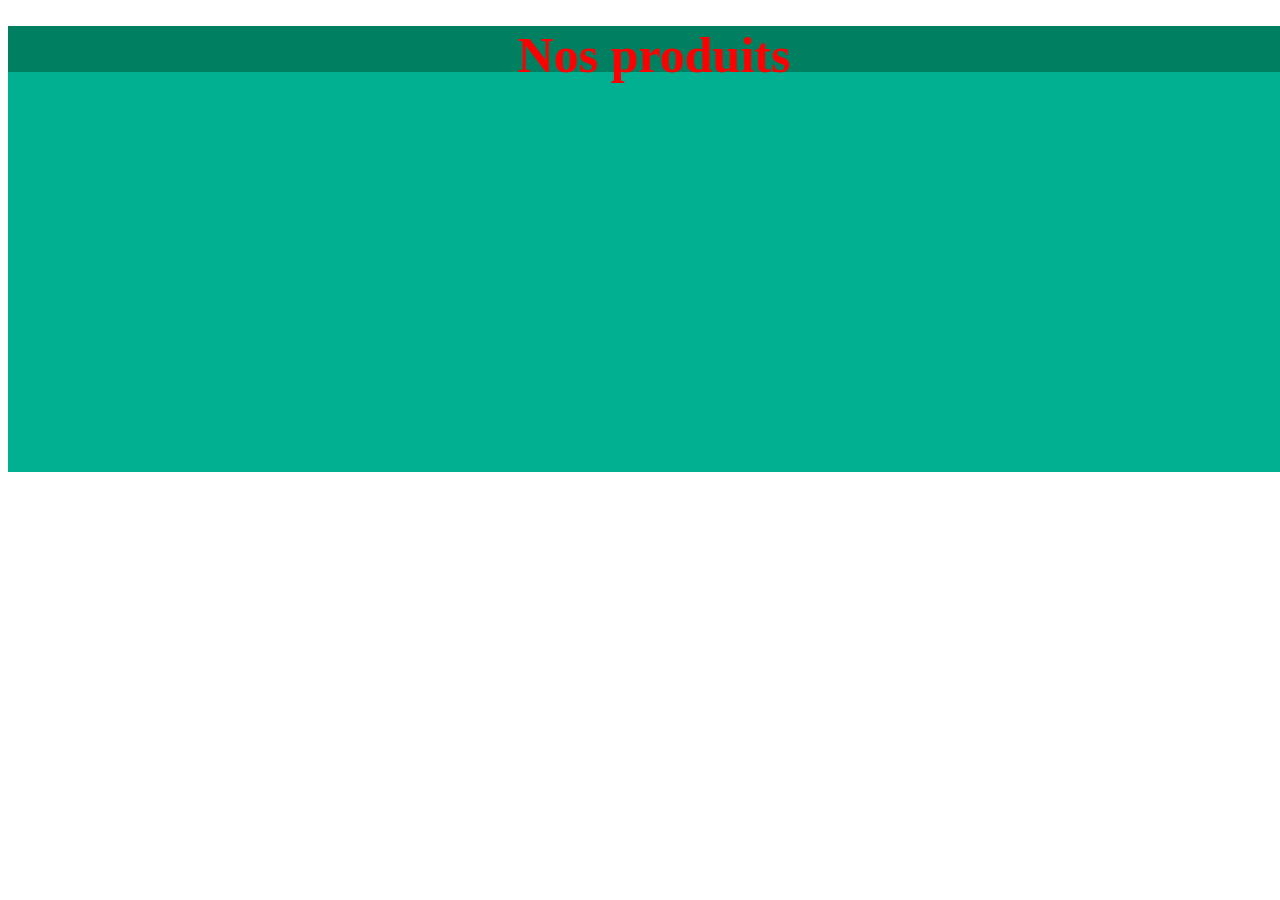
==== index2.html @ 75f25fa1 "add all things" ====
<!DOCTYPE html>
<html>
  <head>
    <link rel="stylesheet" href="style.css">
    <meta charset="utf-8">
    <title>Nos produits</title>
  </head>
  <body>
    <header>
      <h1>Nos produits</h1>
      <section>
        <img class="pc"src="../images/p.png" alt="">
        <img class="comp"src="../images/1.png" alt="">
        <img class="mini"src="../images/7.png" alt="">

          <img class="mini2"src="../images/l.png" alt="">

          <img class="mini3"src="../images/8.png" alt="">
          <img class="mini4"src="../images/4.png" alt="">
          <img class="mini5"src="../images/a.png" alt="">
          <img class="mini6"src="../images/5.png" alt="">
          <img class="mini7"src="../images/6.png" alt="">
      </section>
  </body>
</html>
---- style.css ----
header{
background-color: #008060;
width: 1292px;
height: 100px;
margin-top: -8px;
}



img {
  width: 250px;

}

input{
  float: right;
  -moz-user-select: none;
  moz-user-select: none;
   background-color: #f2f2f2 ;
   border: 1px solid #f2f2f2 ;
   border-radius: 2px;
   color: #757575 ;
   cursor: default;
   margin-top: 10px;
   font-family: arial,sans-serif;
}

div {
  text-align: center;
  margin-top: -12px;
}

.shooping {

  color: white;
  float: right;
  width: 30px;
  margin-top: 7px;
}

.acceuil {
  color: white;
  font-weight: bold;
}

.informatique {
  color: white;
  font-weight: bold;
}

.téléphone {
  color: white;
  font-weight: bold;
}
.qui {
  color: white;
  font-weight: bold;
}

.contact {
  color: white;
  font-weight: bold;
  margin-right:
}



section {
  background-color: #00B090;
  width: 1292px;
  height: 400px;
  margin-top: -45px;

}

p {
  font-weight: bold;
  color: white;
padding-top: 40px;
  margin-left: 780px;
  font-size: 40px;
}

.c {
  margin-left: 800px;
  width: 30px;
}


.ligne {
  color: white;
  font-size: 30px;
  margin-left: 845px;
  margin-top: -77px;
}

.flèche {
  margin-left: 800px;
  width: 30px;
}

.ligne2 {
  color: white;
  font-size: 30px;
  margin-left: 845px;
  margin-top: -77px;
}

.flèche2 {
  margin-left: 800px;
  width: 30px;
}

.ligne3 {
  color: white;
  font-size: 30px;
  margin-left: 845px;
  margin-top: -77px;
}

.m {
  width: 700px;
  margin-top: -840px;
}

article {
  margin-top: -42px;
  background-color: white;
  width: 1292px;
height: 700px;
}

h1 {
  font-size: 50px;
  text-align: center;
  color: red;
  font-weight: bold;
}

.pc {
  margin-top: -30px;
width: 300px;
  margin-left: 100px;
}

.tv {
  margin-top: -30px;
width: 300px;;
  margin-left: 100px;
}

.a {
  margin-top: -30px;
width: 300px;;
  margin-left: 100px;
}


.prix {
  margin-left: 110px;
  width: 330px;
}


.prixtv {
  margin-left: 70px;
  width: 290px;
}
.radio {
  margin-left: 110px;
  width: 330px;
}

footer {
  background-color: grey;
  width: 1292px;
  height: 100px;
}

.service {
  width: 500px;
  font-size: 15px;
  color: black;
  font-style: italic;
}

button {
  width: 100px;
  height: 50px;
  box-shadow: 2px 2px 2px 2px;
  margin-left: 200px;
}

.bouton {
  width: 100px;
  height: 50px;
  box-shadow: 2px 2px 2px 2px;
  margin-left: 300px;
}


.bouton2 {
  width: 100px;
  height: 50px;
  box-shadow: 2px 2px 2px 2px;
  margin-left: 400px;
}
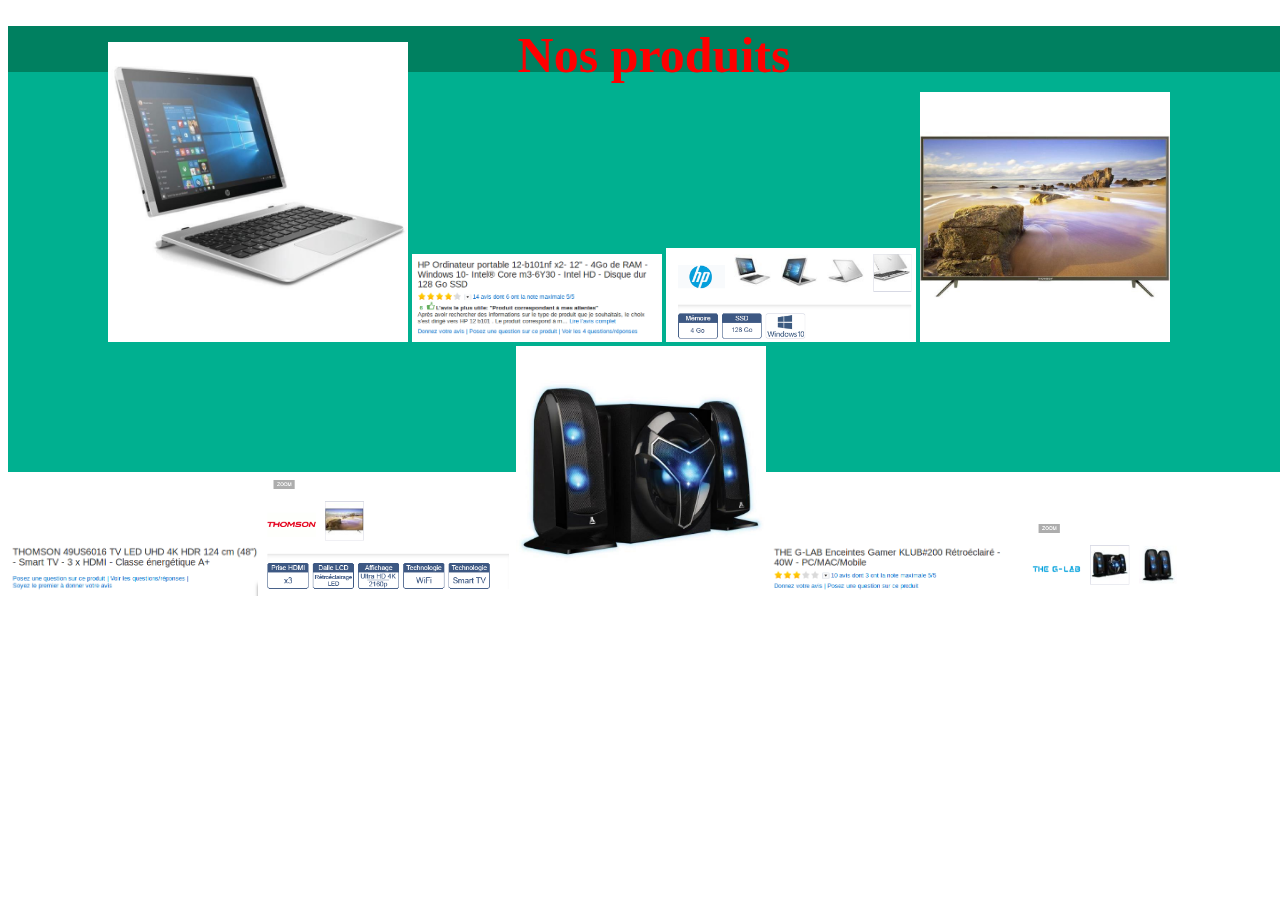
==== commit f37c2189: "add agin all" ====
--- a/index2.html
+++ b/index2.html
@@ -9,17 +9,17 @@
     <header>
       <h1>Nos produits</h1>
       <section>
-        <img class="pc"src="../images/p.png" alt="">
-        <img class="comp"src="../images/1.png" alt="">
-        <img class="mini"src="../images/7.png" alt="">
+        <img class="pc"src="p.png" alt="">
+        <img class="comp"src="1.png" alt="">
+        <img class="mini"src="7.png" alt="">
 
-          <img class="mini2"src="../images/l.png" alt="">
+          <img class="mini2"src="l.png" alt="">
 
-          <img class="mini3"src="../images/8.png" alt="">
-          <img class="mini4"src="../images/4.png" alt="">
-          <img class="mini5"src="../images/a.png" alt="">
-          <img class="mini6"src="../images/5.png" alt="">
-          <img class="mini7"src="../images/6.png" alt="">
+          <img class="mini3"src="8.png" alt="">
+          <img class="mini4"src="4.png" alt="">
+          <img class="mini5"src="a.png" alt="">
+          <img class="mini6"src="5.png" alt="">
+          <img class="mini7"src="6.png" alt="">
       </section>
   </body>
 </html>
